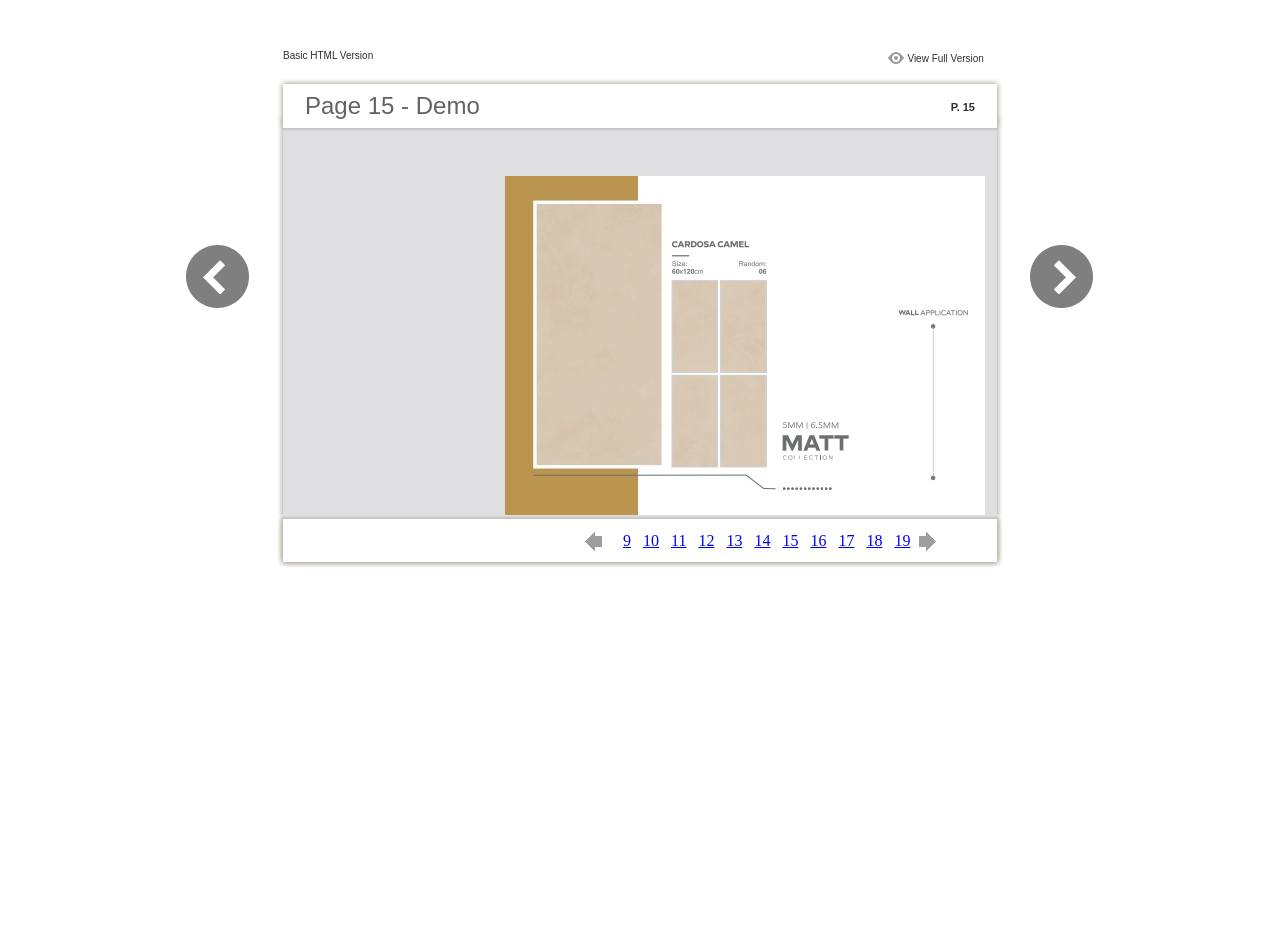
==== plushkraft_tiles/files/basic-html/page15.html @ 8d3ab7af "plushkraft tiles catalogue" ====
<html xmlns="http://www.w3.org/1999/xhtml"><head>
        <meta http-equiv="Content-Type" content="text/html; charset=utf-8">
        <meta name="description" content="${meta.description}">
        <meta name="keywords" content="${meta.keywords}">
        <title>Page 15 - Demo</title>
<style type="text/css">
body {
	margin-left: 0px;
	margin-top: 0px;
	margin-right: 0px;
	margin-bottom: 0px;
}
  
#container {margin:50px auto;padding:0px;width:910px;}
#left-button{ width:90px; height:100%;float:left }
#middle{ width:730px; margin:0px; float: left;}
#right-button{ width:90px; float:left;}
html, body, div, ul, li, dl, dt, dd, h1, h2, h3, h4, h5, h6, form, input, dd,select, button, textarea, iframe, table, th, td { margin: 0; padding: 0; }
img { border: 0 none; display:block;}
span,ul,li,image{ padding:0px; margin:0px; list-style:none;}
#top-title{ width:714px; margin-bottom:10px; float:left; padding:0px 8px}
#top-title2{ width:320px;  float:right;}
#content{ width: 730px; float:left;}
#content-top{ width:730px; background-image:url(images/top_bg.jpg); height:56px; background-repeat:no-repeat; float:left;}
#content-top1{ width:70%; padding:16px 0px 0px 30px; font-family:Arial, Helvetica, sans-serif; font-size:24px; color:#636363;float:left;}
#content-top2{ width:60px; float:right; padding:25px 30px 0px 0px;font-family:Arial, Helvetica, sans-serif; font-size:11px; color:#2f2f2f; font-weight:bold; text-align:right}
#content-middle{ width:730px; background-image:url(images/middle_bg.jpg); background-repeat:repeat-y;float:left;}
#content-middle1{ width:475px; padding:25px 0px 25px 35px; font-family:Arial, Helvetica, sans-serif; font-size:12px; color:#636363; line-height:150%;float:left;}
#content-middle2{  padding:7px; float:right; margin:25px 35px 0px 0px; border:solid 1px #c8c8c9; background-color:#FFF; text-align:center}
#content-bottom{ width:730px; background-image:url(images/bottom_bg.jpg); background-repeat:no-repeat; height:58px;float:left;}
#content-bottom2{ width:110px; height:42px; margin:0px auto; padding-top:4px;}
#input{ width:58px; height:20px; background-color:#FFF; border:solid 1px #dfdfe0; color:#636363; text-align:center; font-size:11px;}
.font1{ font-family:Arial, Helvetica, sans-serif; font-size:10px; color:#2f2f2f;}
.font1 a:link{
	text-decoration: none;
    color:#2f2f2f;

}
.font1 a:visited{
	text-decoration: none;
    color:#2f2f2f;
	
}
.font1 a:hover{
	color: #2f2f2f;
	text-decoration: underline;
}

.text-container {
padding: 20px;
color: #333;
margin-top: 24px;
line-height: 22px;
border-top-left-radius: 3px;
border-top-right-radius: 3px;
}

.use-as-video {
float: right;
padding-left: 20px;
}
.cc-float-fix:before, .cc-float-fix:after {
content: "";
line-height: 0;
height: 0;
width: 0;
display: block;
visibility: hidden;
}
.use-as-video-img {
cursor: pointer;
position: relative;
width: 320px;
height: 180px;
}
.use-as-video-title {
font-size: 15px;
font-weight: bold;
color: #000000;
padding-bottom: 5px;
}


</style>
<script type="text/javascript">
function MM_preloadImages() { //v3.0
  var d=document; if(d.images){ if(!d.MM_p) d.MM_p=new Array();
    var i,j=d.MM_p.length,a=MM_preloadImages.arguments; for(i=0; i<a.length; i++)
    if (a[i].indexOf("#")!=0){ d.MM_p[j]=new Image; d.MM_p[j++].src=a[i];}}
}

function MM_swapImgRestore() { //v3.0
  var i,x,a=document.MM_sr; for(i=0;a&&i<a.length&&(x=a[i])&&x.oSrc;i++) x.src=x.oSrc;
}

function MM_findObj(n, d) { //v4.01
  var p,i,x;  if(!d) d=document; if((p=n.indexOf("?"))>0&&parent.frames.length) {
    d=parent.frames[n.substring(p+1)].document; n=n.substring(0,p);}
  if(!(x=d[n])&&d.all) x=d.all[n]; for (i=0;!x&&i<d.forms.length;i++) x=d.forms[i][n];
  for(i=0;!x&&d.layers&&i<d.layers.length;i++) x=MM_findObj(n,d.layers[i].document);
  if(!x && d.getElementById) x=d.getElementById(n); return x;
}

function MM_swapImage() { //v3.0
  var i,j=0,x,a=MM_swapImage.arguments; document.MM_sr=new Array; for(i=0;i<(a.length-2);i+=3)
   if ((x=MM_findObj(a[i]))!=null){document.MM_sr[j++]=x; if(!x.oSrc) x.oSrc=x.src; x.src=a[i+2];}
}
</script>
</head>

<body onload="MM_preloadImages('images/next2.png','images/previous2.png')">
<div id="container">
<div id="left-button">
  <p>&nbsp;</p>
  <p>&nbsp;</p>
  <p>&nbsp;</p>
  <p>&nbsp;</p>
  <p>&nbsp;</p>
  <p><a href="page14.html"><img src="images/previous_big.png" width="90" height="80" /></a></p>
</div>
<div id="middle">
  <div id="top-title"><span class="font1">Basic HTML Version</span>
    <div id="top-title2">
      <table width="100%" border="0" align="right" cellpadding="0" cellspacing="0">
        <tr>
        	<td width="66%"> </td>
          <td width="35%" style="display:none" align="right"><img src="images/content.png" width="19" height="16" /></td>
          <td width="31%" style="display:none" class="font1"><a href="${body.tocURL}">Table of Contents</a></td>
          <td width="6%"><img src="images/view.png" width="19" height="16" /></td>
          <td width="28%" class="font1"><a href="../../index.html#p=15">View Full Version</a></td>
        </tr>
      </table>
    </div>
  </div>
  <div id="content">
     <div id="content-top">
        <div id="content-top1">Page 15 - Demo</div>
        <div id="content-top2">P. 15</div>
     </div>
     <div id="content-middle">
      <div class="text-container">
          <div class="use-as-video cc-float-fix">
            <a style="text-decoration: none;" href="../../index.html#p=15"><img src="../thumb/15.jpg" /></a>
          </div>
          <p class="use-as-video-title"></p>
          <pre style="word-break:break-all;"><code><p class="use-as-video-title"></p>
                                <pre style="white-space:pre-line"><code>
                                    
                                </code></pre></code></pre>
     	</div>
    
     </div>
     <div id="content-bottom">
       <div id="content-bottom2">
         <table width="110" border="0" cellspacing="0" cellpadding="0">
           <tr>
             <td width="22%" height="44"><a href="page14.html"><img src="images/previous.png" width="26" height="19" id="Image2" onmouseover="MM_swapImage('Image2','','images/previous2.png',1)" onmouseout="MM_swapImgRestore()" /></a></td>
             <td width="43%">
             	&nbsp;&nbsp;&nbsp;<a href="page9.html">9</a>&nbsp;&nbsp;&nbsp;<a href="page10.html">10</a>&nbsp;&nbsp;&nbsp;<a href="page11.html">11</a>&nbsp;&nbsp;&nbsp;<a href="page12.html">12</a>&nbsp;&nbsp;&nbsp;<a href="page13.html">13</a>&nbsp;&nbsp;&nbsp;<a href="page14.html">14</a>&nbsp;&nbsp;&nbsp;<a href="page15.html">15</a>&nbsp;&nbsp;&nbsp;<a href="page16.html">16</a>&nbsp;&nbsp;&nbsp;<a href="page17.html">17</a>&nbsp;&nbsp;&nbsp;<a href="page18.html">18</a>&nbsp;&nbsp;&nbsp;<a href="page19.html">19</a>
             </td>
             <td width="35%"><a href="page16.html"><img src="images/next.png" width="26" height="19" id="Image1" onmouseover="MM_swapImage('Image1','','images/next2.png',1)" onmouseout="MM_swapImgRestore()" /></a></td>
           </tr>
         </table>
       </div>
     </div>
  </div>
</div>
<div id="right-button">
  <p>&nbsp;</p>
  <p>&nbsp;</p>
  <p>&nbsp;</p>
  <p>&nbsp;</p>
  <p>&nbsp;</p>
  <p><a href="page16.html"><img src="images/next_big.png" width="90" height="80" /></a></p>
</div>


</div>
</body>
</html>
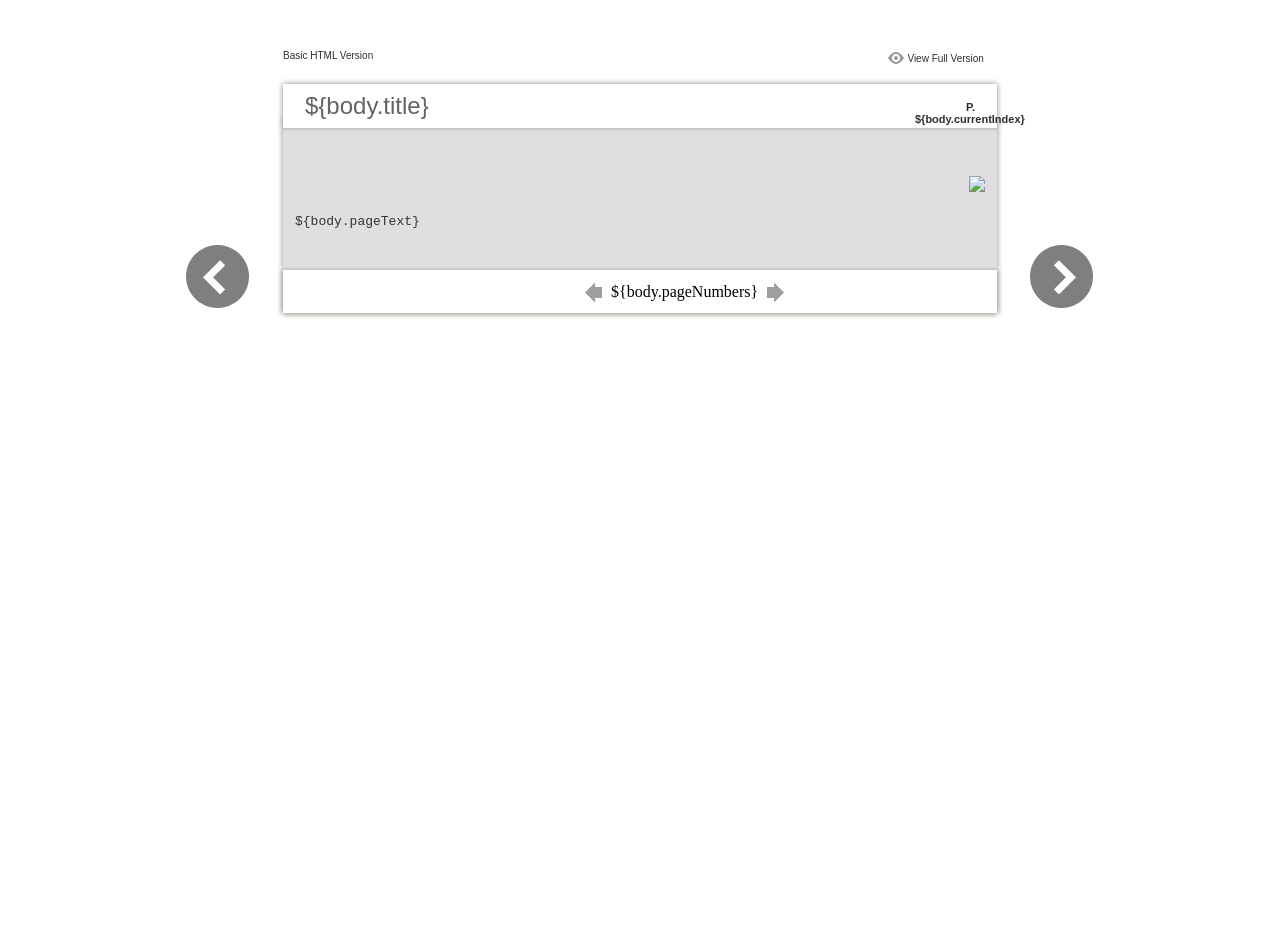
==== commit d5192df8: "new plushkraft tiles" ====
--- a/plushkraft_tiles/files/basic-html/page15.html
+++ b/plushkraft_tiles/files/basic-html/page15.html
@@ -2,7 +2,7 @@
         <meta http-equiv="Content-Type" content="text/html; charset=utf-8">
         <meta name="description" content="${meta.description}">
         <meta name="keywords" content="${meta.keywords}">
-        <title>Page 15 - Demo</title>
+        <title>${meta.title}</title>
 <style type="text/css">
 body {
 	margin-left: 0px;
@@ -116,7 +116,7 @@
   <p>&nbsp;</p>
   <p>&nbsp;</p>
   <p>&nbsp;</p>
-  <p><a href="page14.html"><img src="images/previous_big.png" width="90" height="80" /></a></p>
+  <p><a href="${body.preURL}"><img src="images/previous_big.png" width="90" height="80" /></a></p>
 </div>
 <div id="middle">
   <div id="top-title"><span class="font1">Basic HTML Version</span>
@@ -127,26 +127,23 @@
           <td width="35%" style="display:none" align="right"><img src="images/content.png" width="19" height="16" /></td>
           <td width="31%" style="display:none" class="font1"><a href="${body.tocURL}">Table of Contents</a></td>
           <td width="6%"><img src="images/view.png" width="19" height="16" /></td>
-          <td width="28%" class="font1"><a href="../../index.html#p=15">View Full Version</a></td>
+          <td width="28%" class="font1"><a href="${body.fullVersionURL}">View Full Version</a></td>
         </tr>
       </table>
     </div>
   </div>
   <div id="content">
      <div id="content-top">
-        <div id="content-top1">Page 15 - Demo</div>
-        <div id="content-top2">P. 15</div>
+        <div id="content-top1">${body.title}</div>
+        <div id="content-top2">P. ${body.currentIndex}</div>
      </div>
      <div id="content-middle">
       <div class="text-container">
           <div class="use-as-video cc-float-fix">
-            <a style="text-decoration: none;" href="../../index.html#p=15"><img src="../thumb/15.jpg" /></a>
+            <a style="text-decoration: none;" href="${body.fullVersionURLPage}"><img src="${body.thumbURL}" /></a>
           </div>
           <p class="use-as-video-title"></p>
-          <pre style="word-break:break-all;"><code><p class="use-as-video-title"></p>
-                                <pre style="white-space:pre-line"><code>
-                                    
-                                </code></pre></code></pre>
+          <pre style="word-break:break-all;"><code>${body.pageText}</code></pre>
      	</div>
     
      </div>
@@ -154,11 +151,11 @@
        <div id="content-bottom2">
          <table width="110" border="0" cellspacing="0" cellpadding="0">
            <tr>
-             <td width="22%" height="44"><a href="page14.html"><img src="images/previous.png" width="26" height="19" id="Image2" onmouseover="MM_swapImage('Image2','','images/previous2.png',1)" onmouseout="MM_swapImgRestore()" /></a></td>
+             <td width="22%" height="44"><a href="${body.preURL}"><img src="images/previous.png" width="26" height="19" id="Image2" onmouseover="MM_swapImage('Image2','','images/previous2.png',1)" onmouseout="MM_swapImgRestore()" /></a></td>
              <td width="43%">
-             	&nbsp;&nbsp;&nbsp;<a href="page9.html">9</a>&nbsp;&nbsp;&nbsp;<a href="page10.html">10</a>&nbsp;&nbsp;&nbsp;<a href="page11.html">11</a>&nbsp;&nbsp;&nbsp;<a href="page12.html">12</a>&nbsp;&nbsp;&nbsp;<a href="page13.html">13</a>&nbsp;&nbsp;&nbsp;<a href="page14.html">14</a>&nbsp;&nbsp;&nbsp;<a href="page15.html">15</a>&nbsp;&nbsp;&nbsp;<a href="page16.html">16</a>&nbsp;&nbsp;&nbsp;<a href="page17.html">17</a>&nbsp;&nbsp;&nbsp;<a href="page18.html">18</a>&nbsp;&nbsp;&nbsp;<a href="page19.html">19</a>
+             	${body.pageNumbers}
              </td>
-             <td width="35%"><a href="page16.html"><img src="images/next.png" width="26" height="19" id="Image1" onmouseover="MM_swapImage('Image1','','images/next2.png',1)" onmouseout="MM_swapImgRestore()" /></a></td>
+             <td width="35%"><a href="${body.nextURL}"><img src="images/next.png" width="26" height="19" id="Image1" onmouseover="MM_swapImage('Image1','','images/next2.png',1)" onmouseout="MM_swapImgRestore()" /></a></td>
            </tr>
          </table>
        </div>
@@ -171,7 +168,7 @@
   <p>&nbsp;</p>
   <p>&nbsp;</p>
   <p>&nbsp;</p>
-  <p><a href="page16.html"><img src="images/next_big.png" width="90" height="80" /></a></p>
+  <p><a href="${body.nextURL}"><img src="images/next_big.png" width="90" height="80" /></a></p>
 </div>
 
 
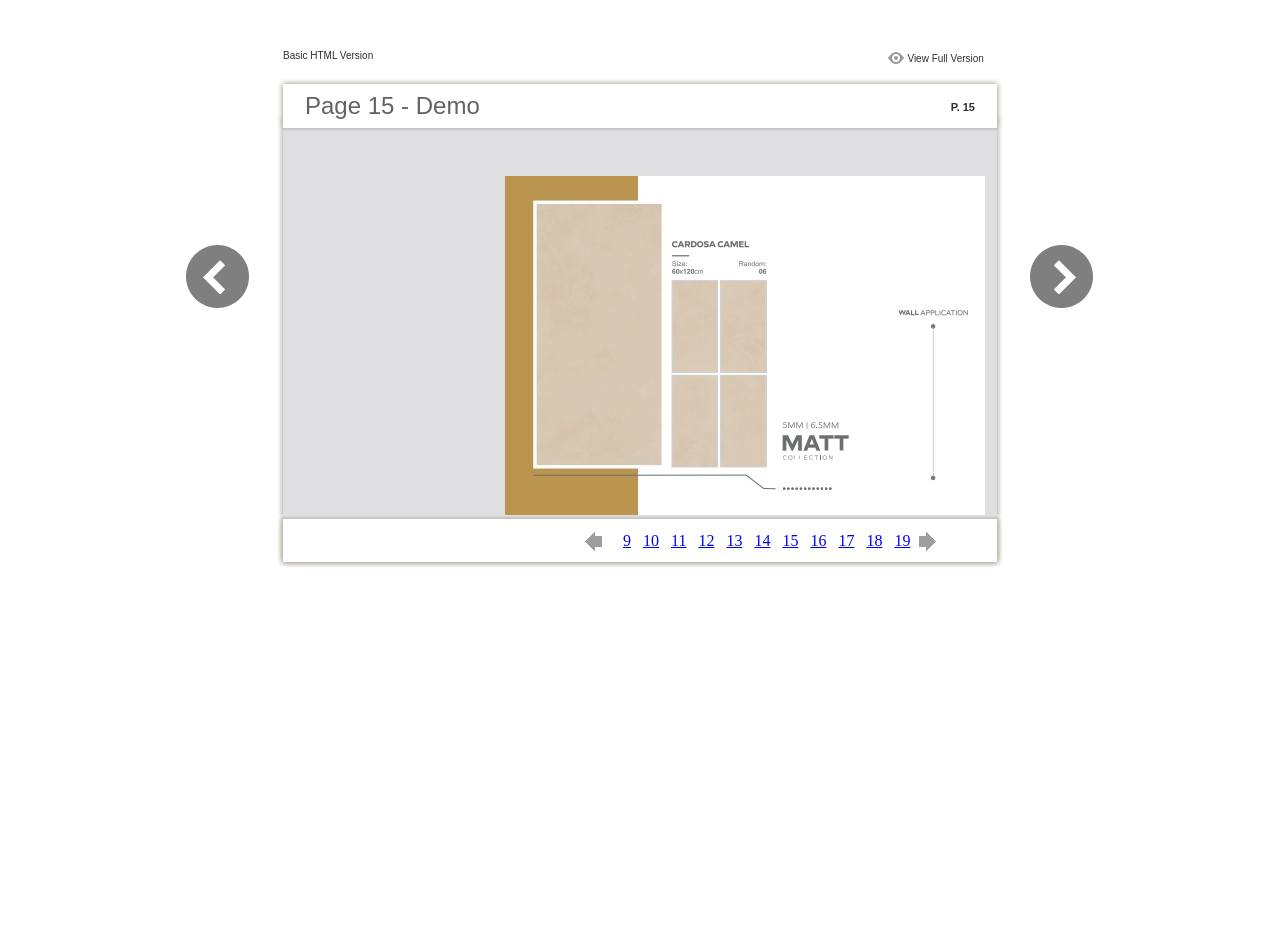
==== commit 680d56a4: "change" ====
--- a/plushkraft_tiles/files/basic-html/page15.html
+++ b/plushkraft_tiles/files/basic-html/page15.html
@@ -2,7 +2,7 @@
         <meta http-equiv="Content-Type" content="text/html; charset=utf-8">
         <meta name="description" content="${meta.description}">
         <meta name="keywords" content="${meta.keywords}">
-        <title>${meta.title}</title>
+        <title>Page 15 - Demo</title>
 <style type="text/css">
 body {
 	margin-left: 0px;
@@ -116,7 +116,7 @@
   <p>&nbsp;</p>
   <p>&nbsp;</p>
   <p>&nbsp;</p>
-  <p><a href="${body.preURL}"><img src="images/previous_big.png" width="90" height="80" /></a></p>
+  <p><a href="page14.html"><img src="images/previous_big.png" width="90" height="80" /></a></p>
 </div>
 <div id="middle">
   <div id="top-title"><span class="font1">Basic HTML Version</span>
@@ -127,23 +127,26 @@
           <td width="35%" style="display:none" align="right"><img src="images/content.png" width="19" height="16" /></td>
           <td width="31%" style="display:none" class="font1"><a href="${body.tocURL}">Table of Contents</a></td>
           <td width="6%"><img src="images/view.png" width="19" height="16" /></td>
-          <td width="28%" class="font1"><a href="${body.fullVersionURL}">View Full Version</a></td>
+          <td width="28%" class="font1"><a href="../../index.html#p=15">View Full Version</a></td>
         </tr>
       </table>
     </div>
   </div>
   <div id="content">
      <div id="content-top">
-        <div id="content-top1">${body.title}</div>
-        <div id="content-top2">P. ${body.currentIndex}</div>
+        <div id="content-top1">Page 15 - Demo</div>
+        <div id="content-top2">P. 15</div>
      </div>
      <div id="content-middle">
       <div class="text-container">
           <div class="use-as-video cc-float-fix">
-            <a style="text-decoration: none;" href="${body.fullVersionURLPage}"><img src="${body.thumbURL}" /></a>
+            <a style="text-decoration: none;" href="../../index.html#p=15"><img src="../thumb/15.jpg" /></a>
           </div>
           <p class="use-as-video-title"></p>
-          <pre style="word-break:break-all;"><code>${body.pageText}</code></pre>
+          <pre style="word-break:break-all;"><code><p class="use-as-video-title"></p>
+                                <pre style="white-space:pre-line"><code>
+                                    
+                                </code></pre></code></pre>
      	</div>
     
      </div>
@@ -151,11 +154,11 @@
        <div id="content-bottom2">
          <table width="110" border="0" cellspacing="0" cellpadding="0">
            <tr>
-             <td width="22%" height="44"><a href="${body.preURL}"><img src="images/previous.png" width="26" height="19" id="Image2" onmouseover="MM_swapImage('Image2','','images/previous2.png',1)" onmouseout="MM_swapImgRestore()" /></a></td>
+             <td width="22%" height="44"><a href="page14.html"><img src="images/previous.png" width="26" height="19" id="Image2" onmouseover="MM_swapImage('Image2','','images/previous2.png',1)" onmouseout="MM_swapImgRestore()" /></a></td>
              <td width="43%">
-             	${body.pageNumbers}
+             	&nbsp;&nbsp;&nbsp;<a href="page9.html">9</a>&nbsp;&nbsp;&nbsp;<a href="page10.html">10</a>&nbsp;&nbsp;&nbsp;<a href="page11.html">11</a>&nbsp;&nbsp;&nbsp;<a href="page12.html">12</a>&nbsp;&nbsp;&nbsp;<a href="page13.html">13</a>&nbsp;&nbsp;&nbsp;<a href="page14.html">14</a>&nbsp;&nbsp;&nbsp;<a href="page15.html">15</a>&nbsp;&nbsp;&nbsp;<a href="page16.html">16</a>&nbsp;&nbsp;&nbsp;<a href="page17.html">17</a>&nbsp;&nbsp;&nbsp;<a href="page18.html">18</a>&nbsp;&nbsp;&nbsp;<a href="page19.html">19</a>
              </td>
-             <td width="35%"><a href="${body.nextURL}"><img src="images/next.png" width="26" height="19" id="Image1" onmouseover="MM_swapImage('Image1','','images/next2.png',1)" onmouseout="MM_swapImgRestore()" /></a></td>
+             <td width="35%"><a href="page16.html"><img src="images/next.png" width="26" height="19" id="Image1" onmouseover="MM_swapImage('Image1','','images/next2.png',1)" onmouseout="MM_swapImgRestore()" /></a></td>
            </tr>
          </table>
        </div>
@@ -168,7 +171,7 @@
   <p>&nbsp;</p>
   <p>&nbsp;</p>
   <p>&nbsp;</p>
-  <p><a href="${body.nextURL}"><img src="images/next_big.png" width="90" height="80" /></a></p>
+  <p><a href="page16.html"><img src="images/next_big.png" width="90" height="80" /></a></p>
 </div>
 
 
